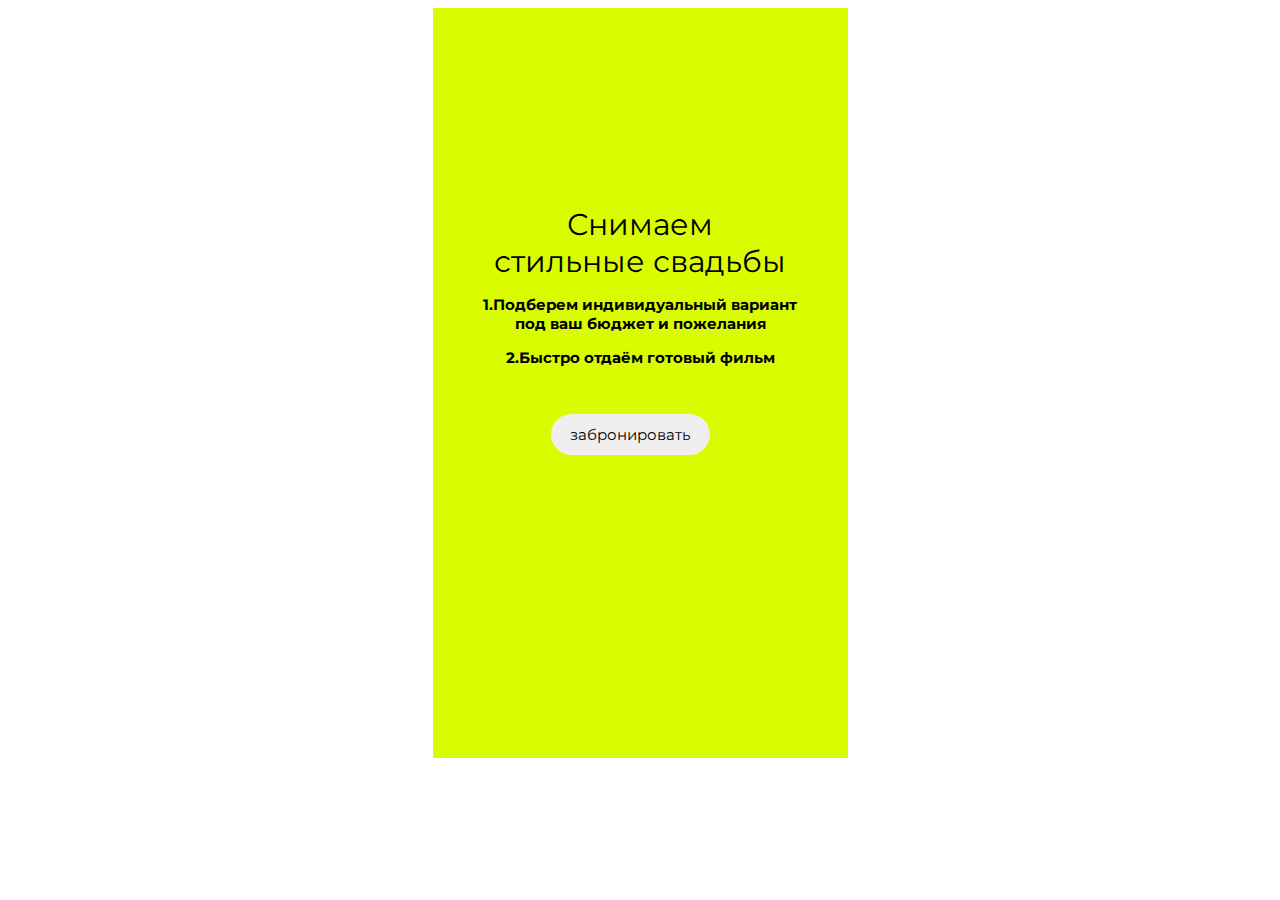
==== sirius-index.htm @ d93c2479 "Add files via upload" ====
<!DOCTYPE html>
<html lang="ru">
<head>
    <meta charset="UTF-8">
	<meta name="viewport" content="width=device-width, initial-scale=1">
    <title>sirius</title>
    <link rel="stylesheet" href="sirius.css">
	<link href="normalize.cs">
	
</head>
<body>
    <header class="header">
		<div class="container">
				<div class="titles">
					<div class="tetlaes__first">
                    Снимаем <br>стильные свадьбы</br>
					</div>
					<h1>1.Подберем индивидуальный вариант <br>под ваш бюджет и пожелания</br></h1>
					<h1 class="title" >2.Быстро отдаём готовый фильм</h1>
				</div>
				<div class="button">
					<button class="button-calendar">
						<a class="calendar" href="#">забронировать </a>
					</button>
				</div>
			 </div>
	</header>
</body>
</html>
---- sirius.css ----
@import url('https://fonts.googleapis.com/css2?family=Roboto:wght@300&display=swap');
@import url('https://fonts.googleapis.com/css2?family=Montserrat:wght@600&display=swap');


.container {
	max-width: 415px;
	height: 750px;
	margin: 0 auto;
	background-color: #D9FD00;
}

.tetlaes__first {
	text-align: center;
	margin: auto 0;
	padding-top: 198px;
	font-family: 'Montserrat';
	font-size: 30px;
}

h1{
	
	padding-left: 0 auto;
	font-family: 'Montserrat';
	font-size: 15px;
	text-align: center;
	margin-top: 15px;
}

.title {
	margin-top: 15px;
	padding-left: 0 auto;	
}

.button-calendar {
	border-radius: 50px;
	height: 41px;
	width: 159px;
	outline: none;
	border: none;
	margin-left: 118px;
	margin-top: 37px;
	position: absolute;

	
}

.calendar {
	font-family: 'Montserrat';
	font-size: 15px;
	text-align: center;
	color: #000000;
	text-decoration: none;
	display: flex;
    flex-wrap: wrap;
    justify-content: space-around;

}
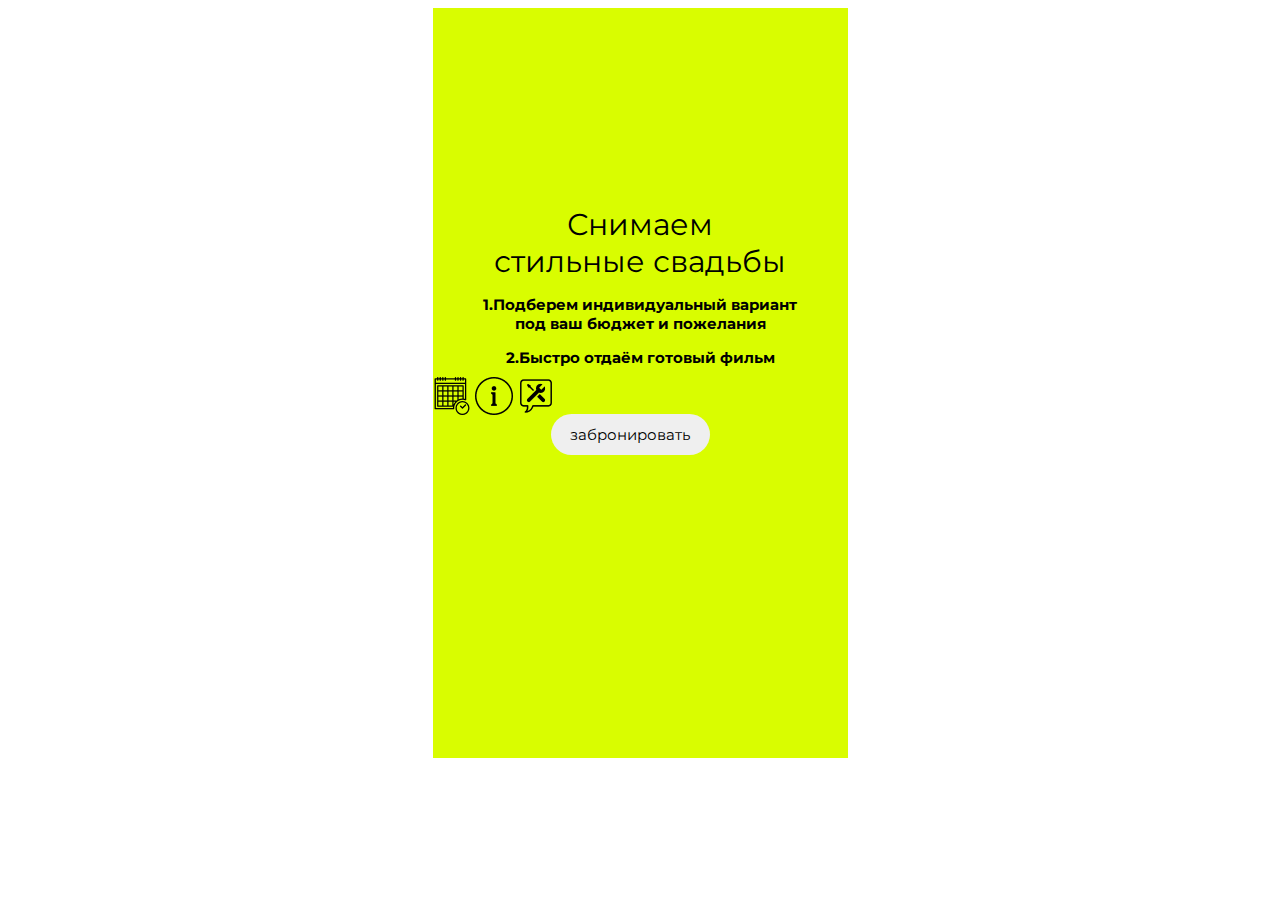
==== commit 2b400ccc: "Add files via upload" ====
--- a/sirius-index.htm
+++ b/sirius-index.htm
@@ -2,10 +2,10 @@
 <html lang="ru">
 <head>
     <meta charset="UTF-8">
-	<meta name="viewport" content="width=device-width, initial-scale=1">
+	<meta name="viewport" content="width=device-width, initial-scale=1 user-scalable=no">
     <title>sirius</title>
     <link rel="stylesheet" href="sirius.css">
-	<link href="normalize.cs">
+	<link rel="normalize.cs">
 	
 </head>
 <body>
@@ -23,6 +23,13 @@
 						<a class="calendar" href="#">забронировать </a>
 					</button>
 				</div>
+				<div class="nav">
+					<div class="iconki">
+						<a href="#"><img class="calendar-nav" src="sirius-img/calendar.png"></a>
+						<a href="#"><img class="onas-nav" src="sirius-img/onas.png"></a>
+						<a href="#"><img class="yclugu-nav" src="sirius-img/yclugu.png"></a>
+					</div>
+				</div>
 			 </div>
 	</header>
 </body>
